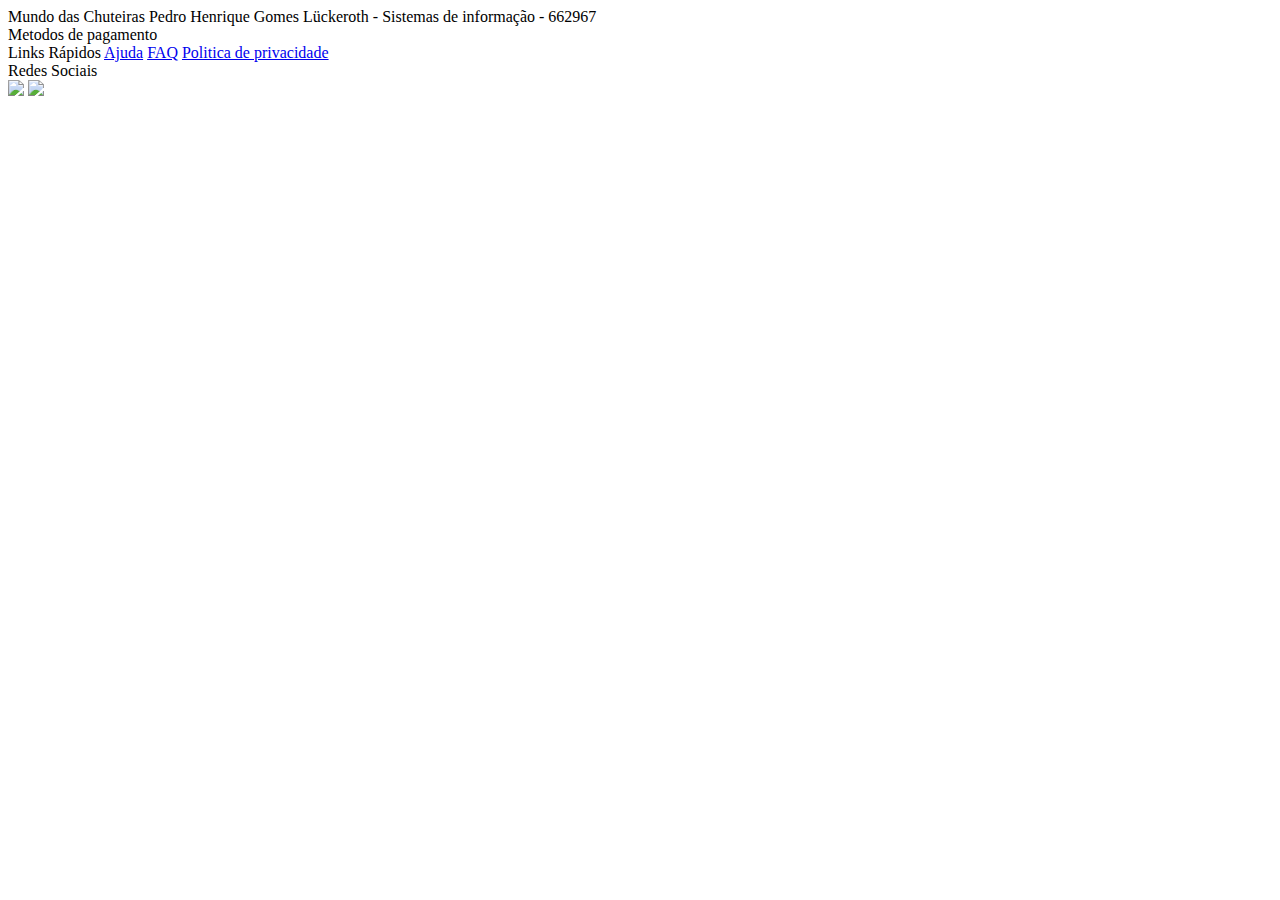
==== detalhes.html @ 674996e4 "nome matricula" ====
<html lang="en">

<head>
    <link rel="stylesheet" href="styles.css">
    <link rel="preconnect" href="https://fonts.googleapis.com">
    <link rel="preconnect" href="https://fonts.gstatic.com" crossorigin>
    <link href="https://fonts.googleapis.com/css2?family=Roboto&display=swap" rel="stylesheet">
    <meta charset="UTF-8">
    <meta http-equiv="X-UA-Compatible" content="IE=edge">
    <meta name="viewport" content="width=device-width, initial-scale=1.0">
    <title>Pedro Luckeroth</title>

    <!-- jQuery -->
    <script src="https://ajax.googleapis.com/ajax/libs/jquery/3.7.0/jquery.min.js"></script>
    <!-- jQuery -->

    <script>
        (function ($) {



            // Pega ID da URL
            const urlParams = new URLSearchParams(window.location.search);
            const id = urlParams.get('id');


            // Lista o produto com o seu ID
            $.getJSON('https://diwserver.vps.webdock.cloud/products/' + id, function (element) {


                $('#product').append(`

                <div id="product-img">
                <img src="`+ element.image + `" alt="` + element.title + `">
                </div>

                <div id="product-info">
                    <ul>
                        <li class="title"><h1>`+ element.title + `</h1></li>
                        <li class="desc">`+ element.description + `</li>
                        <li class="price"><h3>R$: `+ element.price + `,00</h3></li>
                        <li class="category">`+ element.articleType + `</li>
                        <li class="number"><h2>Telefone: 3228-2000</h2></li>
                    </ul>
                </div>
            `);

            });

        })(jQuery);
    </script>

</head>

<body id="main" class="detalhes">


    <!-- HEADER -->
    <div id="header">
        <div id="logo">
            <a href="index.html">
                <img id="logo-img" src="assets/logo.png" alt="">
            </a>
        </div>
        <div id="search-bar">
            <span id="greetings">Mundo das Chuteiras</span>
            <span id="aluno">Pedro Henrique Gomes Lückeroth - Sistemas de informação - 662967</span>
        </div>
    </div>
    <!-- HEADER -->

    <!-- CONTENT -->
    <div id="content">



        <!-- CATALOGO PRODUTOS -->
        <div id="product">

        </div>
        <!-- CATALOGO PRODUTOS -->

    </div>
    <!-- CONTENT -->


    <!-- FOOTER -->
    <div id="footer">
        <div id="payment" class="footer_elements">
            <span id="payment-text">Metodos de pagamento</span>
            <img class="payment-img" src="./assets/american.png" alt="">
            <img class="payment-img" src="./assets/elo.png" alt="">
            <img class="payment-img" src="./assets/visa.png" alt="">
        </div>
        <div id="links" class="footer_elements">
            <span id="links-text">Links Rápidos</span>
            <a href="https://support.google.com/sites/?hl=pt#topic=7184580">Ajuda</a>
            <a href="https://policies.google.com/faq?hl=en-US">FAQ</a>
            <a href="https://policies.google.com/privacy?hl=pt-BR">Politica de privacidade</a>

        </div>
        <div id="social" class="footer_elements">
            <span id="social-text">Redes Sociais</span>
            <div class="social-imgs">
                <a href="https://www.facebook.com/pedroluckeroth"><img src="./assets/facebook.png"
                        class="media-object  img-responsive img-thumbnail"></a>
                </a>
                <a href="https://www.instagram.com/pedroluckeroth/"><img src="./assets/instagram.png"
                        class="media-object  img-responsive img-thumbnail"></a>
                </a>
            </div>
        </div>
    </div>
    <!-- FOOTER -->

</body>


<script>


</script>



</html>
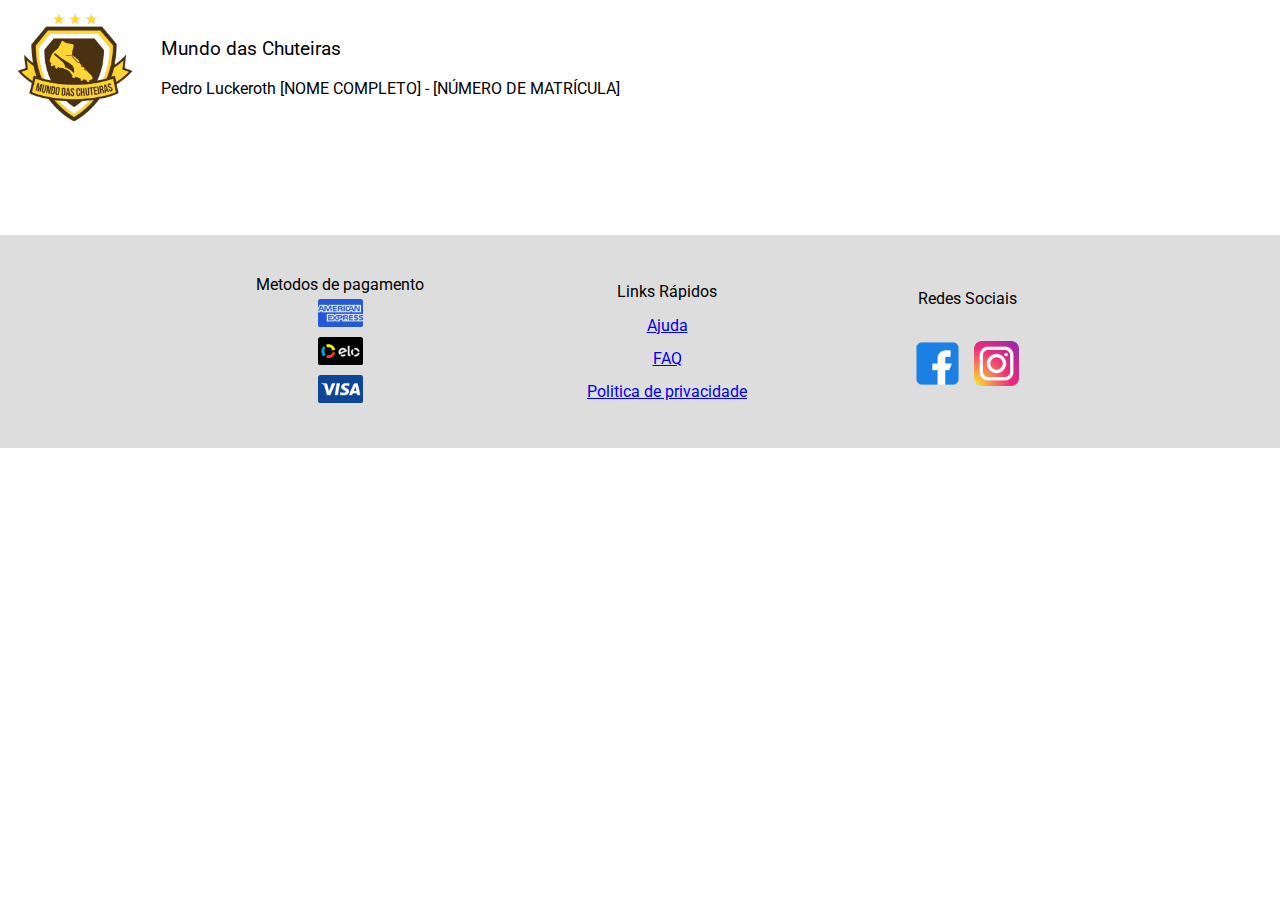
==== commit cd6d89c5: "Add files via upload" ====
--- a/detalhes.html
+++ b/detalhes.html
@@ -64,7 +64,7 @@
         </div>
         <div id="search-bar">
             <span id="greetings">Mundo das Chuteiras</span>
-            <span id="aluno">Pedro Henrique Gomes Lückeroth - Sistemas de informação - 662967</span>
+            <span id="aluno">Pedro Luckeroth [NOME COMPLETO] - [NÚMERO DE MATRÍCULA]</span>
         </div>
     </div>
     <!-- HEADER -->
--- a/styles.css
+++ b/styles.css
@@ -0,0 +1,479 @@
+/* #main {
+    display: flex;
+    flex-direction: column;
+    width: 100%;
+    height: 100vh;
+    background-color: aqua;
+} */
+
+* {
+    font-family: 'Roboto', Arial, Helvetica, sans-serif;
+}
+
+a {
+    text-decoration-style: none;
+}
+
+ul {
+    list-style-type: none;
+    padding: 0;
+}
+
+html,
+body {
+    display: flex;
+    flex-direction: column;
+    margin: 0;
+    height: auto;
+    width: 100%;
+}
+
+#header {
+    display: flex;
+    flex-direction: row;
+    margin: 0;
+
+    height: 15vh;
+    width: 100%;
+    
+    background-color: #FFFFFF;
+}
+
+#logo {
+    display: flex;
+    align-items: center;
+    justify-content: center;
+    height: 100%;
+    padding: 0 8px;
+}
+
+#logo-img {
+
+    width: 100%;
+    max-width: 200px;
+    min-width: 100px;
+    object-fit: contain;
+    max-height: 200px;
+    height: 100%;
+}
+
+#search-bar {
+    display: flex;
+    flex-direction: column;
+    align-items: start;
+    justify-content: center;
+    width: auto;
+    height: 100%;
+    padding: 0 10px;
+
+}
+
+#greetings {
+    font-size: larger;
+    margin-bottom: 4%;
+    font-family: 'Roboto', sans-serif;
+}
+
+#search-box {
+    width: 85%;
+    height: 25%;
+}
+
+#infos {
+    display: flex;
+    flex-direction: column;
+    justify-content: center;
+    align-items: center;
+
+    width: 35%;
+    height: 100%;
+
+}
+
+
+#content {
+    display: flex;
+    flex-direction: column;
+    margin: 0;
+
+    width: 100%;
+
+}
+
+#product-show {
+    display: flex;
+    flex-direction: row;
+    margin: 0;
+    width: 100%;
+    height: 30%;
+
+}
+
+#product-finder {
+    display: flex;
+    flex-direction: column;
+    justify-content: start;
+    align-items: center;
+    width: 30%;
+    height: 100%;
+    background-color: #DDDDDD;
+}
+
+#finder-text-1 {
+    margin-bottom: 5%;
+    margin-top: 10%;
+    display: flex;
+    align-self: flex-start;
+    margin-left: 10%;
+    font-family: 'Roboto', sans-serif;
+}
+
+#finder-text-2 {
+    margin-bottom: 5%;
+    display: flex;
+    align-self: flex-start;
+    margin-left: 10%;
+    font-family: 'Roboto', sans-serif;
+}
+
+#finder-select-1 {
+    width: 80%;
+    height: 10%;
+    margin: 2%;
+}
+
+#finder-select-2 {
+    width: 80%;
+    height: 10%;
+    margin: 2%;
+}
+
+#finder-select-3 {
+    width: 80%;
+    height: 10%;
+    margin: 2%;
+}
+
+#product-finder-btn {
+    width: 100%;
+    height: 40px;
+    margin-top: 5%;
+}
+
+#myFormName {
+    width: 80%;
+}
+
+#myName {
+    height: 40px;
+    padding: 10px;
+    width: 100%;
+}
+
+#myFormCat {
+    display: flex;
+    justify-content: center;
+    padding: 35px;
+    align-items: center;
+}
+
+#cat {
+    padding: 5px;
+    margin: 0 20px;
+}
+
+/* #carousel-container {
+    display: flex;
+    width: 70%;
+    height: 100%;
+
+    background-color: deepskyblue;
+} */
+
+
+.carousel-container {
+    position: relative;
+    width: 80%;
+    overflow: hidden;
+}
+
+.carousel-slide {
+    display: flex;
+    width: 200%;
+    transition: transform 1s ease;
+}
+
+.carousel-slide img {
+    width: 40%;
+    height: 670px;
+}
+
+.carousel-prev,
+.carousel-next {
+    position: absolute;
+    top: 40%;
+    transform: translateY(-50%);
+    width: 40px;
+    height: 40px;
+    border: none;
+    background-color: transparent;
+    color: rgb(0, 0, 0);
+    font-size: 24px;
+    cursor: pointer;
+}
+
+.carousel-prev {
+    left: 10px;
+}
+
+.carousel-next {
+    right: 10px;
+}
+
+
+
+
+
+/* CONTEUDO */
+
+#product-catalog {
+    display: flex;
+    flex-direction: column;
+    margin: 0;
+    width: 100%;
+}
+
+#main-catalog {
+    display: flex;
+    justify-content: center;
+    width: 100%;
+    height: 100%;
+}
+
+#products {
+    display: flex;
+    align-items: start;
+    flex-direction: row;
+    flex-wrap: wrap;
+    justify-content: center;
+
+    width: 75%;
+    height: 80%;
+    margin: 0;
+    padding: 1%;
+
+
+
+    background-color: #FFFFFF;
+}
+
+.product-card-body {
+    display: flex;
+    flex-direction: column;
+    align-items: flex-start;
+    width: 200px;
+    margin-bottom: 20px;
+    background-color: #FFFFFF;
+    border-radius: 3px;
+    padding: 1%;
+    margin-right: 1%;
+    border: 1px solid black;
+
+}
+
+.product-card-img {
+    display: flex;
+
+    background-color: #FFFFFF;
+}
+
+.product-card-img2 {
+    display: flex;
+    object-fit: cover;
+    object-position: center;
+    max-width: 200px;
+    padding-bottom: 10px;
+}
+
+
+.product-card-info {
+    display: flex;
+    flex-direction: column;
+    justify-content: space-evenly;
+    align-items: start;
+    width: 100%;
+    height: 35%;
+    padding: 2%;
+}
+
+.product-card-info span {
+    margin: 3px 0;
+}
+
+.product-card-name {
+    font-family: 'Roboto', sans-serif;
+}
+
+.product-card-price-old {
+    font-family: 'Roboto', sans-serif;
+    text-decoration: line-through;
+}
+
+.product-card-price {
+    font-family: 'Roboto', sans-serif;
+    font-weight: bold;
+}
+
+#items {
+    display: flex;
+    flex-direction: column;
+    width: 100%;
+    height: 80%;
+
+}
+
+#newsletter {
+    display: flex;
+    flex-direction: column;
+    width: 100%;
+    height: 20%;
+}
+
+/* FIM CONTEUDO */
+
+
+
+/* FOOTER */
+
+#footer {
+    display: flex;
+    flex-direction: row;
+    margin: 0;
+    justify-content: space-between;
+    background-color: #DDDDDD;
+    padding: 40px 20%;
+}
+
+#payment {
+    display: flex;
+    flex-direction: column;
+    justify-content: space-around;
+    align-items: center;
+}
+
+#payment-text {
+    font-family: 'Roboto', sans-serif;
+
+}
+
+
+
+
+#links {
+    display: flex;
+    flex-direction: column;
+    justify-content: space-around;
+    align-items: center;
+}
+
+#links-text {
+    font-family: 'Roboto', sans-serif;
+
+}
+
+#social {
+    display: flex;
+    flex-direction: column;
+    justify-content: space-around;
+    align-items: center;
+}
+
+#social-text {
+    font-family: 'Roboto', sans-serif;
+
+}
+
+.social-img {
+    width: 10%;
+    height: 12%;
+}
+
+.media-object,
+.payment-img {
+    max-width: 45px;
+    object-fit: contain;
+    margin: 5px;
+}
+
+.footer_elements {
+    display: flex;
+    flex-direction: column;
+    height: 100%;
+}
+
+/* FIM FOOTER */
+
+
+/* ======================================
+DETALHES.HTML
+====================================== */
+
+#product {
+    display: flex;
+    justify-content: center;
+    margin: 50px 0;
+    max-width: 1300px;
+    width: 100%;
+    margin: 50px auto;
+}
+
+#product-img img {
+    max-width: 400px;
+    width: 100%;
+    object-fit: cover;
+    object-position: center;
+}
+
+#product-info {
+    margin: 30px;
+    max-width: 400px;
+}
+
+@media only screen and (max-width: 768px) {
+    #product-show {
+        flex-direction: column-reverse;
+    }
+
+    #product-finder {
+        height: auto;
+        padding-bottom: 20px;
+    }
+
+    .carousel-container {
+        width: 100%;
+    }
+
+
+    #product-finder {
+        width: 100%;
+    }
+
+    #myFormCat {
+        flex-direction: column;
+    }
+
+    #product {
+        flex-direction: column;
+        max-width: 85%;
+    }
+
+    #footer {
+        flex-direction: column;
+        padding: 10px;
+    }
+
+    .footer_elements {
+        margin: 30px 0;
+    }
+
+}